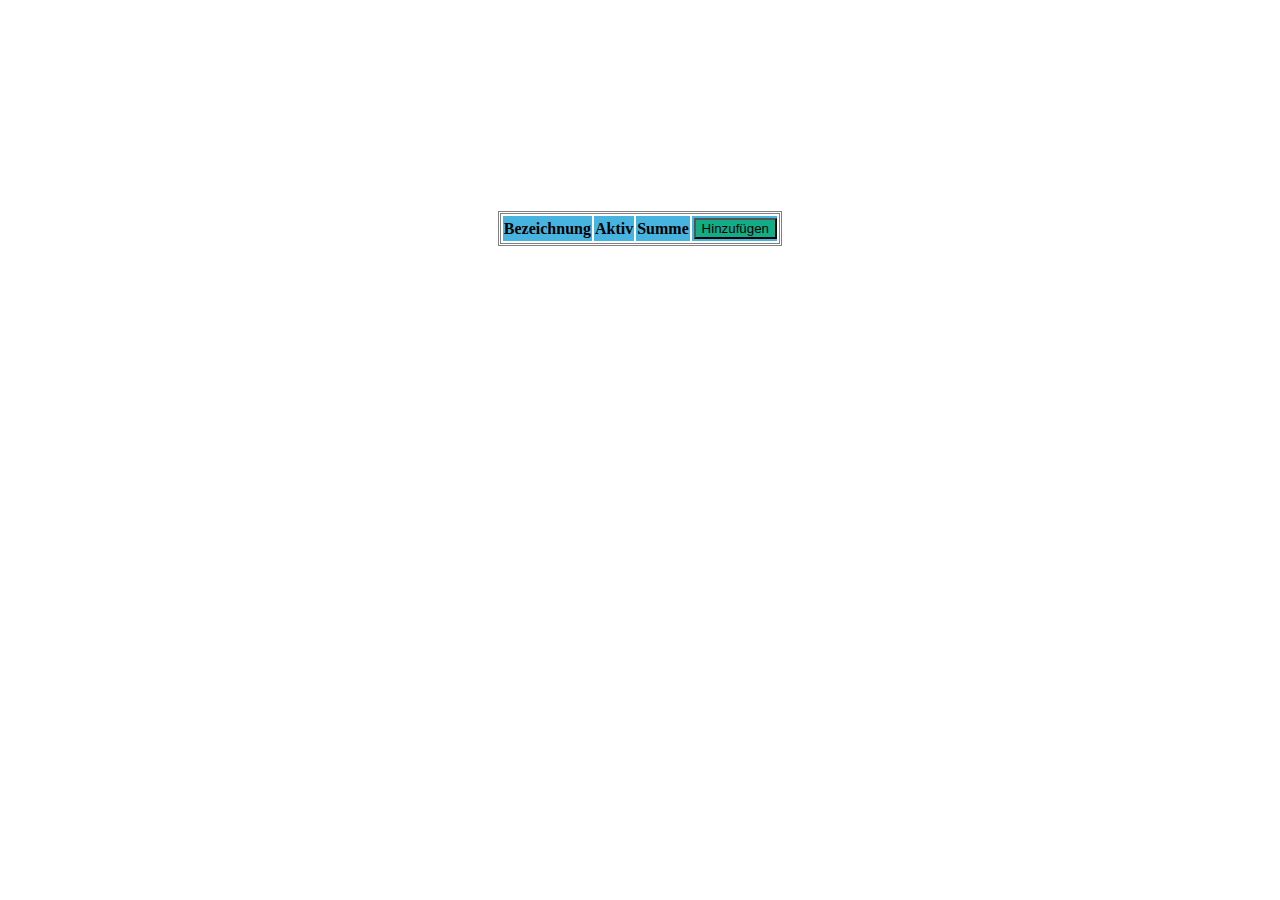
==== view/index.html @ d81e6207 "loginpage und authentifikation" ====
<!DOCTYPE html>
<html lang="en">
<head>
    <meta charset="UTF-8">
    <meta name="viewport" content="width=device-width, initial-scale=1.0">
    <link rel="stylesheet" type="text/css" href="./stylesheet/stylesheet.css">
    <title>Document</title>
</head>
<body>
    <!--<table id="product-table">
        <tr><th>Kategorie-Nr.</th><th>aktive</th><th>Bezeichnung</th></tr>

    </table>-->
    <script src="../controller/main-controller.js"></script>
</body>
</html>
---- view/stylesheet/stylesheet.css ----
body {
    height: 98vh;
}

.body-for-login-p {
    display: flex;
    justify-content: center;
    align-items: center;
    height: 70%;
}

.forms-container {
    height: 50%;
    width: 50%;
    background-color: #dbd5d54f;
    border-radius: 8px;
    display: flex;
    justify-content: center;
    align-items: center;
}

.items {
    display: flex;
    justify-content: center;
    margin: 1%;
    padding: 6%;
}

.items label {
    margin-right: 15px;
}

/* tabelle stylen */
.content-container {
    display: flex;
    justify-content: center;
    align-items: center;
    height: 50%;
}

table {
    border-style: double;
}

.table-cat-content th {
    background-color: rgba(53, 173, 221, 0.911);
}

.add-btn {
    border-radius: 1%;
    margin: 1%;
    background-color: rgb(20, 172, 134);
}

.table-cat-content td {

}

.edit-btn {
    border-radius: 1%;
    margin: 1%;
    background-color: rgb(189, 177, 12);
}

.del-btn {
    border-radius: 1%;
    margin: 1%;
    background-color: rgb(161, 7, 79);
}
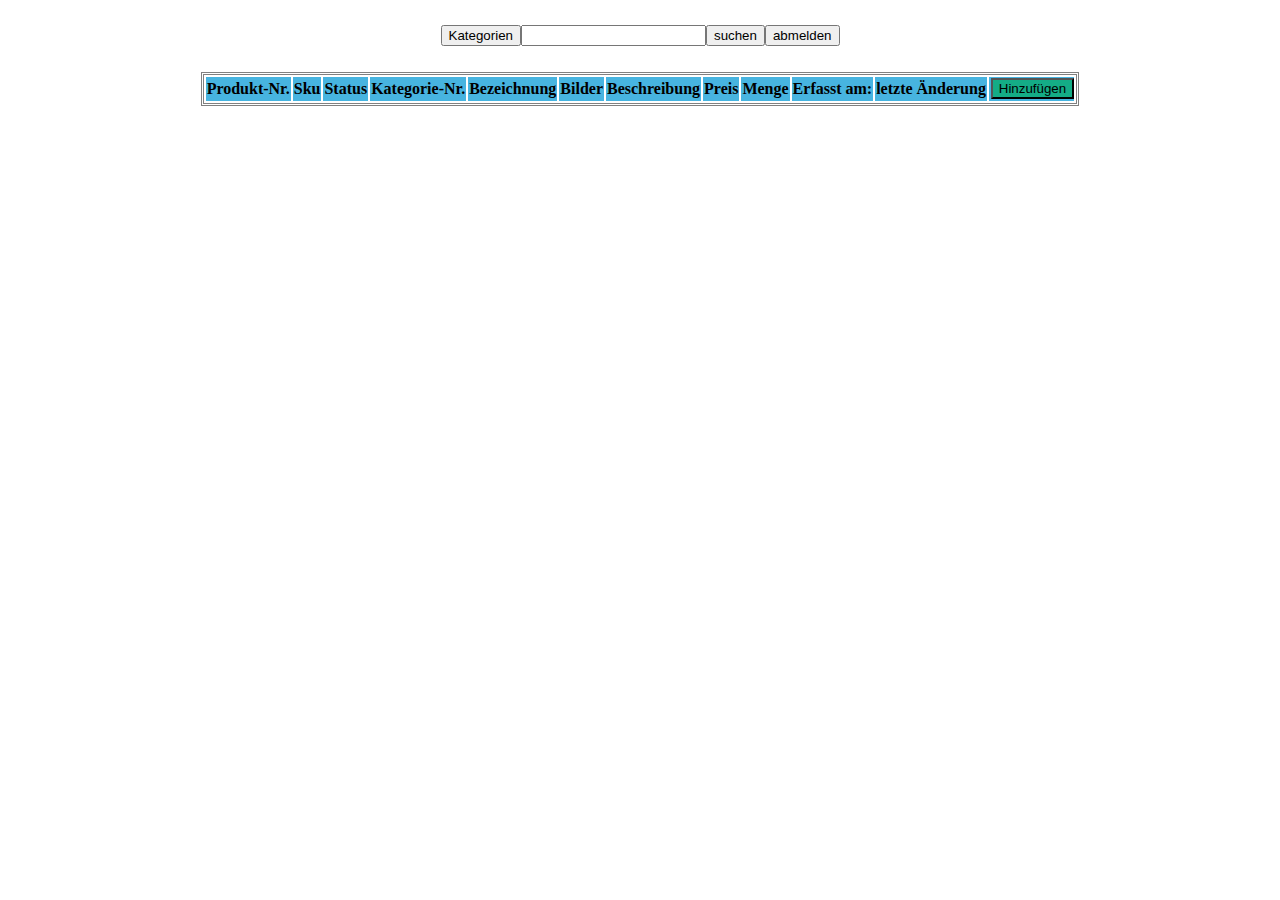
==== commit 35497590: "zugriffen und bearbeiten der Items implementiert" ====
--- a/view/index.html
+++ b/view/index.html
@@ -4,13 +4,19 @@
     <meta charset="UTF-8">
     <meta name="viewport" content="width=device-width, initial-scale=1.0">
     <link rel="stylesheet" type="text/css" href="./stylesheet/stylesheet.css">
-    <title>Document</title>
+    <title>Homepage</title>
 </head>
 <body>
-    <!--<table id="product-table">
-        <tr><th>Kategorie-Nr.</th><th>aktive</th><th>Bezeichnung</th></tr>
+    <nav>
+        <div class="nav-content" id="nav-content"></div>
+    </nav>
+    <div class="content-container">
+        <div class="content" id="content">
+            <table class="product-table" id="product-table"></table>
+            <div class="input-data" id="input-data"></div>
+        </div>
+    </div>
 
-    </table>-->
     <script src="../controller/main-controller.js"></script>
 </body>
 </html>--- a/view/stylesheet/stylesheet.css
+++ b/view/stylesheet/stylesheet.css
@@ -1,5 +1,5 @@
 body {
-    height: 98vh;
+    /*height: 98vh;*/
 }
 
 .body-for-login-p {
@@ -30,6 +30,14 @@
     margin-right: 15px;
 }
 
+/* navigation */
+.nav-content {
+    display: flex;
+    justify-content: center;
+    align-items: center;
+    margin: 2%;
+}
+
 /* tabelle stylen */
 .content-container {
     display: flex;
@@ -42,7 +50,7 @@
     border-style: double;
 }
 
-.table-cat-content th {
+.product-table th {
     background-color: rgba(53, 173, 221, 0.911);
 }
 
@@ -52,7 +60,7 @@
     background-color: rgb(20, 172, 134);
 }
 
-.table-cat-content td {
+.product-table td {
 
 }
 
@@ -66,4 +74,12 @@
     border-radius: 1%;
     margin: 1%;
     background-color: rgb(161, 7, 79);
+}
+
+/* formular container */
+.input-data {
+    display: flex;
+    justify-content: center;
+    align-items: center;
+    margin: 2%;
 }